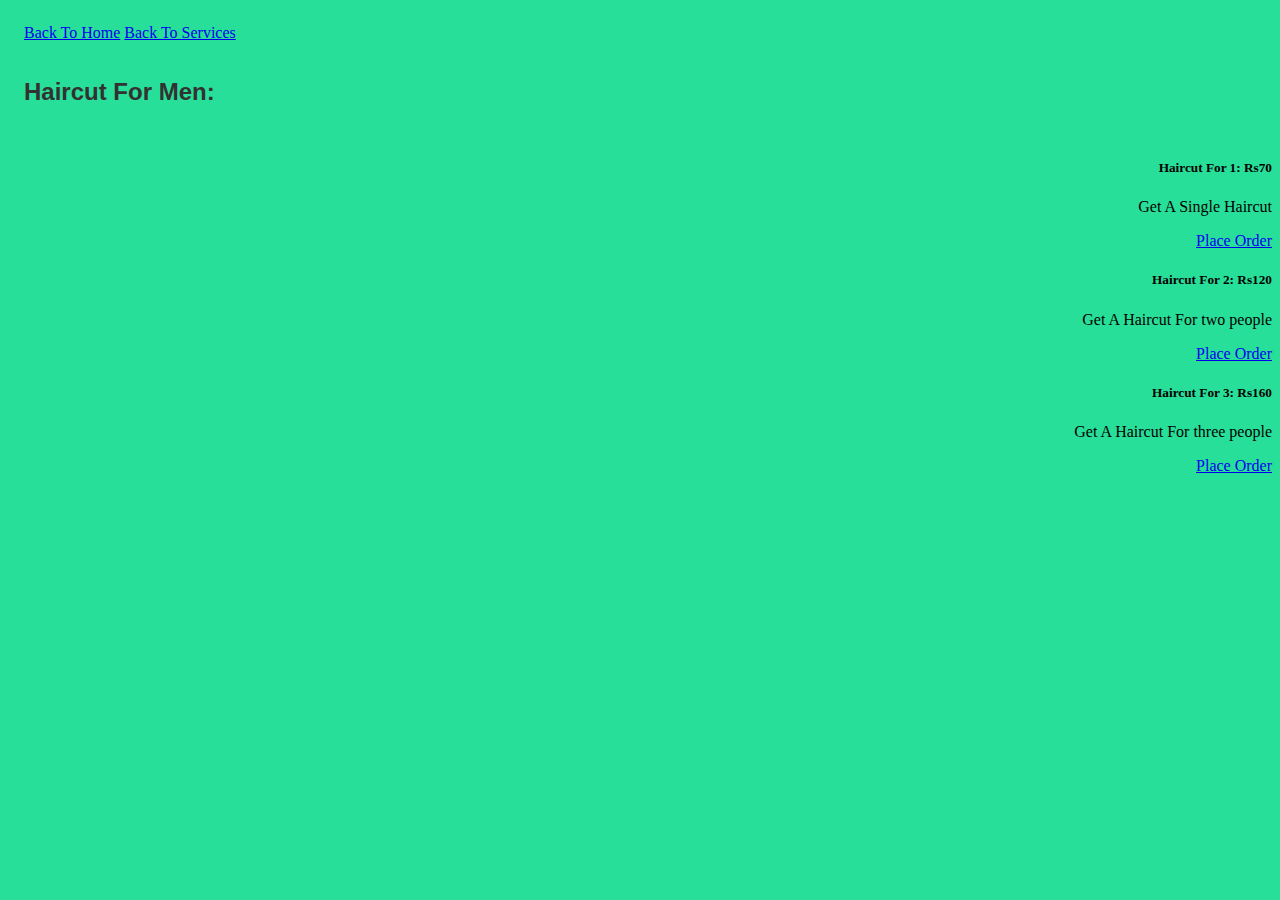
==== BARBER.html @ 031e993a "Add files via upload" ====
<!DOCTYPE html>
<html lang="en" dir="ltr">
  <head>
    <meta charset="utf-8">
    <title>GET YOUR BARBER</title>
  </head>
  <link rel="stylesheet" href="https://cdn.jsdelivr.net/npm/bootstrap@4.5.3/dist/css/bootstrap.min.css" integrity="sha384-TX8t27EcRE3e/ihU7zmQxVncDAy5uIKz4rEkgIXeMed4M0jlfIDPvg6uqKI2xXr2" crossorigin="anonymous">
  <link rel="stylesheet" href="BARBER.css">
  <script src="https://code.jquery.com/jquery-3.5.1.slim.min.js" integrity="sha384-DfXdz2htPH0lsSSs5nCTpuj/zy4C+OGpamoFVy38MVBnE+IbbVYUew+OrCXaRkfj" crossorigin="anonymous"></script>
  <script src="https://cdn.jsdelivr.net/npm/bootstrap@4.5.3/dist/js/bootstrap.bundle.min.js" integrity="sha384-ho+j7jyWK8fNQe+A12Hb8AhRq26LrZ/JpcUGGOn+Y7RsweNrtN/tE3MoK7ZeZDyx" crossorigin="anonymous"></script>
  <meta name="viewport" content="width=device-width, initial scale =1.0">

  <body>
    <div class="btn01 btn-group" role="group" aria-label="Basic example">
      <a class="btn btn-outline-light" href="index.html" role="button">Back To Home</a>
      <a class="btn btn-outline-light" href="services.html" role="button">Back To Services</a>
    </div>
    <h2>Haircut For Men:</h2>
    <div class="row">
      <div class="card" style="width:auto;">
        <div class="card-body">
          <h5 class="card-title">Haircut For 1: Rs70</h5>
          <p class="card-text">Get A Single Haircut</p>
          <a href="#" class="btn btn-dark">Place Order</a>
        </div>
      </div>
      <div class="card" style="width:auto;">
        <div class="card-body">
          <h5 class="card-title">Haircut For 2: Rs120</h5>
          <p class="card-text">Get A Haircut For two people</p>
          <a href="#" class="btn btn-dark">Place Order</a>
        </div>
      </div>
      <div class="card" style="width:auto;">
        <div class="card-body">
          <h5 class="card-title">Haircut For 3: Rs160</h5>
          <p class="card-text">Get A Haircut For three people</p>
          <a href="#" class="btn btn-dark">Place Order</a>
        </div>
      </div>
    </div>

  </body>
</html>
---- BARBER.css ----
@media screen and (min-width:320px)
{
  body{
    background-color: #28df99;
}
.btn01{
  padding-top: 1rem;
padding-left: 1rem;}
.card{
    background-color: #28df99;
    padding-left:4rem;
    text-align: right;
}
h2{
  padding-left: 1rem;
  color:#323232;
  font-weight: bolder;
  font-family: sans-serif;
  padding-top: 1rem;
  padding-bottom: 2rem;
}
}
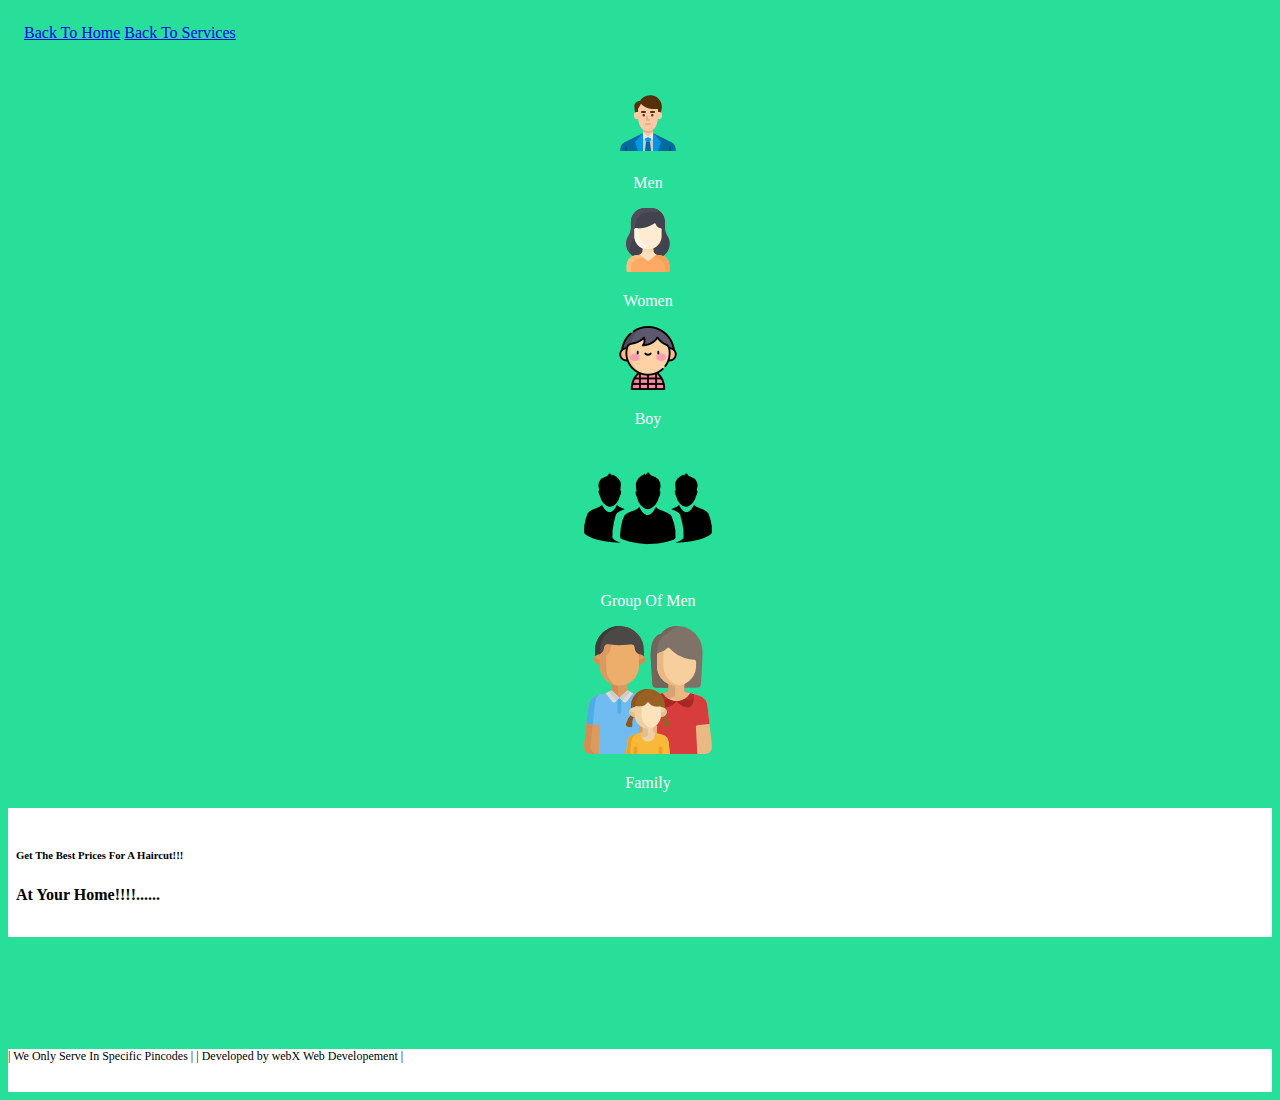
==== commit eaa670b5: "Add files via upload" ====
--- a/BARBER.html
+++ b/BARBER.html
@@ -12,33 +12,44 @@
 
   <body>
     <div class="btn01 btn-group" role="group" aria-label="Basic example">
-      <a class="btn btn-outline-light" href="index.html" role="button">Back To Home</a>
+      <a class="btn btn-outline-light" href="home.html" role="button">Back To Home</a>
       <a class="btn btn-outline-light" href="services.html" role="button">Back To Services</a>
     </div>
-    <h2>Haircut For Men:</h2>
-    <div class="row">
-      <div class="card" style="width:auto;">
-        <div class="card-body">
-          <h5 class="card-title">Haircut For 1: Rs70</h5>
-          <p class="card-text">Get A Single Haircut</p>
-          <a href="#" class="btn btn-dark">Place Order</a>
+    <div class="cont1 container-fluid">
+      <div class="row">
+      <div class="col-4">
+          <a href=""><img src="images/man.png" alt=""></a>
+          <p>Men</p>
+        </div>
+      <div class="col-4">
+          <a href=""><img src="images/woman.png" alt=""></a>
+          <p>Women</p>
+        </div>
+      <div class="col-4">
+          <a href=""> <img src="images/boy.png" alt=""></a>
+          <p>Boy</p>
         </div>
       </div>
-      <div class="card" style="width:auto;">
-        <div class="card-body">
-          <h5 class="card-title">Haircut For 2: Rs120</h5>
-          <p class="card-text">Get A Haircut For two people</p>
-          <a href="#" class="btn btn-dark">Place Order</a>
+      <div class="row">
+        <div class="col-6">
+          <a href=""> <img src="images/mengroup.png" alt=""></a>
+          <p>Group Of Men</p>
         </div>
-      </div>
-      <div class="card" style="width:auto;">
-        <div class="card-body">
-          <h5 class="card-title">Haircut For 3: Rs160</h5>
-          <p class="card-text">Get A Haircut For three people</p>
-          <a href="#" class="btn btn-dark">Place Order</a>
+        <div class="img1 col-6">
+          <a href=""> <img src="images/family.png" alt=""></a>
+          <p>Family</p>
         </div>
       </div>
     </div>
-
+    <div class="blog">
+      <h6>Get The Best Prices For A Haircut!!!</h6>
+      <h4>At Your Home!!!!......</h4>
+    </div>
   </body>
+  <footer>
+    <p>
+      | We Only Serve In Specific Pincodes |
+      | Developed by webX Web Developement |
+    </p>
+  </footer>
 </html>
--- a/BARBER.css
+++ b/BARBER.css
@@ -19,4 +19,23 @@
   padding-top: 1rem;
   padding-bottom: 2rem;
 }
+.container-fluid{
+  padding-top: 3rem;
+  padding-left: 1rem;
+  text-align: center;
+  color: white;
 }
+.blog{
+  background-color: white;
+  padding-top: 1rem;
+  padding-left: 0.5em;
+padding-bottom: 0.75rem;
+}
+footer{
+  margin-top: 7rem;
+  font-size: 0.75rem;
+  background-color: white;
+  padding-bottom: 1rem;
+}
+
+}
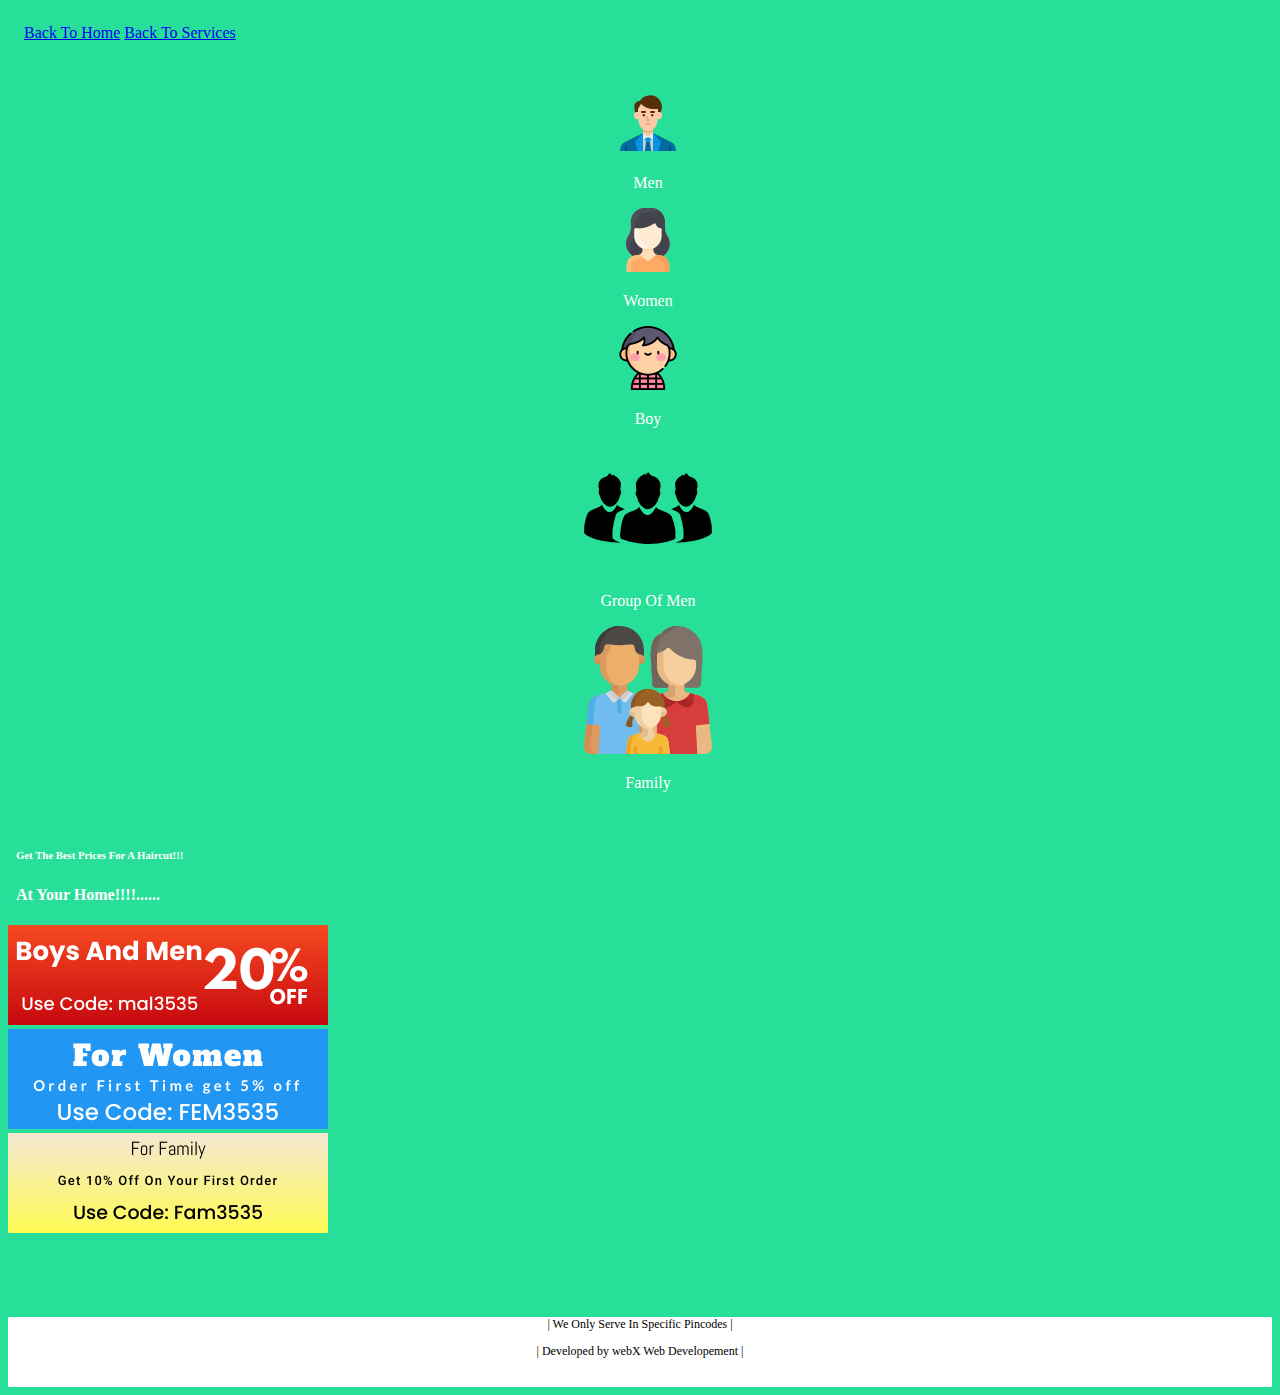
==== commit 28eb2a78: "Add files via upload" ====
--- a/BARBER.html
+++ b/BARBER.html
@@ -45,11 +45,24 @@
       <h6>Get The Best Prices For A Haircut!!!</h6>
       <h4>At Your Home!!!!......</h4>
     </div>
+    <div id="carouselExampleSlidesOnly" class="carousel slide" data-ride="carousel">
+  <div class="carousel-inner">
+    <div class="carousel-item active">
+        <img src="images/barb1-car.png" class="d-block w-100" alt="...">
+    </div>
+    <div class="carousel-item">
+      <img src="images/barb-2.png" class="d-block w-100" alt="...">
+    </div>
+    <div class="carousel-item">
+      <img src="images/barb3-car.png" class="d-block w-100" alt="...">
+    </div>
+  </div>
+</div>
   </body>
   <footer>
     <p>
-      | We Only Serve In Specific Pincodes |
-      | Developed by webX Web Developement |
+      | We Only Serve In Specific Pincodes |<p>  | Developed by webX Web Developement |</p>
+
     </p>
   </footer>
 </html>
--- a/BARBER.css
+++ b/BARBER.css
@@ -26,16 +26,16 @@
   color: white;
 }
 .blog{
-  background-color: white;
   padding-top: 1rem;
   padding-left: 0.5em;
-padding-bottom: 0.75rem;
+  color:white;
 }
 footer{
-  margin-top: 7rem;
+  margin-top:5rem;
   font-size: 0.75rem;
   background-color: white;
   padding-bottom: 1rem;
+  text-align: center;
 }
 
 }
